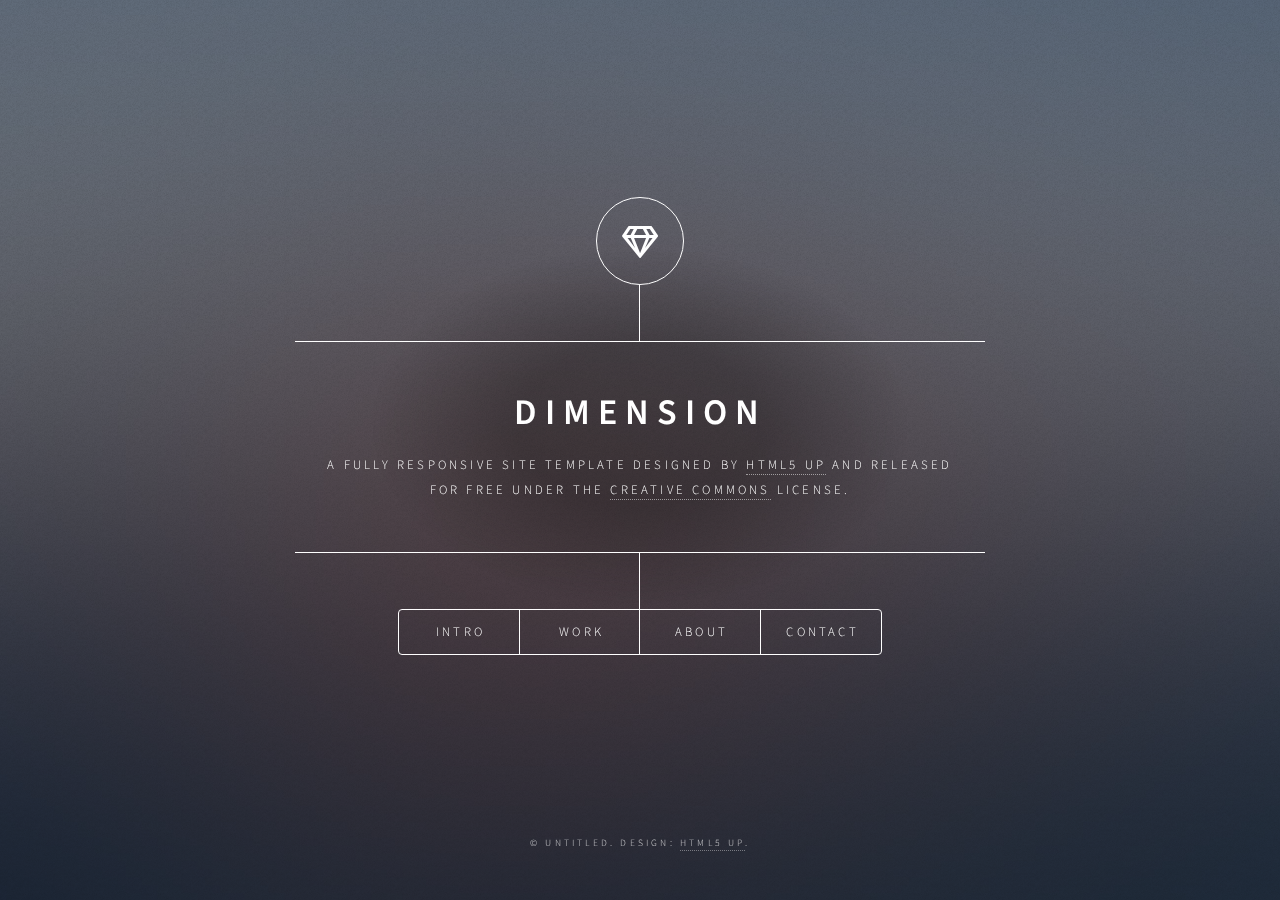
==== index.html @ 2c7096e4 "Add files via upload" ====
<!DOCTYPE HTML>
<!--
	Dimension by HTML5 UP
	html5up.net | @ajlkn
	Free for personal and commercial use under the CCA 3.0 license (html5up.net/license)
-->
<html>
	<head>
		<title>Dimension by HTML5 UP</title>
		<meta charset="utf-8" />
		<meta name="viewport" content="width=device-width, initial-scale=1, user-scalable=no" />
		<link rel="stylesheet" href="assets/css/main.css" />
		<noscript><link rel="stylesheet" href="assets/css/noscript.css" /></noscript>
	</head>
	<body class="is-preload">

		<!-- Wrapper -->
			<div id="wrapper">

				<!-- Header -->
					<header id="header">
						<div class="logo">
							<span class="icon fa-gem"></span>
						</div>
						<div class="content">
							<div class="inner">
								<h1>Dimension</h1>
								<p>A fully responsive site template designed by <a href="https://html5up.net">HTML5 UP</a> and released<br />
								for free under the <a href="https://html5up.net/license">Creative Commons</a> license.</p>
							</div>
						</div>
						<nav>
							<ul>
								<li><a href="#intro">Intro</a></li>
								<li><a href="#work">Work</a></li>
								<li><a href="#about">About</a></li>
								<li><a href="#contact">Contact</a></li>
								<!--<li><a href="#elements">Elements</a></li>-->
							</ul>
						</nav>
					</header>

				<!-- Main -->
					<div id="main">

						<!-- Intro -->
							<article id="intro">
								<h2 class="major">Intro</h2>
								<span class="image main"><img src="images/pic01.jpg" alt="" /></span>
								<p>Aenean ornare velit lacus, ac varius enim ullamcorper eu. Proin aliquam facilisis ante interdum congue. Integer mollis, nisl amet convallis, porttitor magna ullamcorper, amet egestas mauris. Ut magna finibus nisi nec lacinia. Nam maximus erat id euismod egestas. By the way, check out my <a href="#work">awesome work</a>.</p>
								<p>Lorem ipsum dolor sit amet, consectetur adipiscing elit. Duis dapibus rutrum facilisis. Class aptent taciti sociosqu ad litora torquent per conubia nostra, per inceptos himenaeos. Etiam tristique libero eu nibh porttitor fermentum. Nullam venenatis erat id vehicula viverra. Nunc ultrices eros ut ultricies condimentum. Mauris risus lacus, blandit sit amet venenatis non, bibendum vitae dolor. Nunc lorem mauris, fringilla in aliquam at, euismod in lectus. Pellentesque habitant morbi tristique senectus et netus et malesuada fames ac turpis egestas. In non lorem sit amet elit placerat maximus. Pellentesque aliquam maximus risus, vel sed vehicula.</p>
							</article>

						<!-- Work -->
							<article id="work">
								<h2 class="major">Work</h2>
								<span class="image main"><img src="images/pic02.jpg" alt="" /></span>
								<p>Adipiscing magna sed dolor elit. Praesent eleifend dignissim arcu, at eleifend sapien imperdiet ac. Aliquam erat volutpat. Praesent urna nisi, fringila lorem et vehicula lacinia quam. Integer sollicitudin mauris nec lorem luctus ultrices.</p>
								<p>Nullam et orci eu lorem consequat tincidunt vivamus et sagittis libero. Mauris aliquet magna magna sed nunc rhoncus pharetra. Pellentesque condimentum sem. In efficitur ligula tate urna. Maecenas laoreet massa vel lacinia pellentesque lorem ipsum dolor. Nullam et orci eu lorem consequat tincidunt. Vivamus et sagittis libero. Mauris aliquet magna magna sed nunc rhoncus amet feugiat tempus.</p>
							</article>

						<!-- About -->
							<article id="about">
								<h2 class="major">About</h2>
								<span class="image main"><img src="images/pic03.jpg" alt="" /></span>
								<p>Lorem ipsum dolor sit amet, consectetur et adipiscing elit. Praesent eleifend dignissim arcu, at eleifend sapien imperdiet ac. Aliquam erat volutpat. Praesent urna nisi, fringila lorem et vehicula lacinia quam. Integer sollicitudin mauris nec lorem luctus ultrices. Aliquam libero et malesuada fames ac ante ipsum primis in faucibus. Cras viverra ligula sit amet ex mollis mattis lorem ipsum dolor sit amet.</p>
							</article>

						<!-- Contact -->
							<article id="contact">
								<h2 class="major">Contact</h2>
								<form method="post" action="#">
									<div class="fields">
										<div class="field half">
											<label for="name">Name</label>
											<input type="text" name="name" id="name" />
										</div>
										<div class="field half">
											<label for="email">Email</label>
											<input type="text" name="email" id="email" />
										</div>
										<div class="field">
											<label for="message">Message</label>
											<textarea name="message" id="message" rows="4"></textarea>
										</div>
									</div>
									<ul class="actions">
										<li><input type="submit" value="Send Message" class="primary" /></li>
										<li><input type="reset" value="Reset" /></li>
									</ul>
								</form>
								<ul class="icons">
									<li><a href="#" class="icon brands fa-twitter"><span class="label">Twitter</span></a></li>
									<li><a href="#" class="icon brands fa-facebook-f"><span class="label">Facebook</span></a></li>
									<li><a href="#" class="icon brands fa-instagram"><span class="label">Instagram</span></a></li>
									<li><a href="#" class="icon brands fa-github"><span class="label">GitHub</span></a></li>
								</ul>
							</article>

						<!-- Elements -->
							<article id="elements">
								<h2 class="major">Elements</h2>

								<section>
									<h3 class="major">Text</h3>
									<p>This is <b>bold</b> and this is <strong>strong</strong>. This is <i>italic</i> and this is <em>emphasized</em>.
									This is <sup>superscript</sup> text and this is <sub>subscript</sub> text.
									This is <u>underlined</u> and this is code: <code>for (;;) { ... }</code>. Finally, <a href="#">this is a link</a>.</p>
									<hr />
									<h2>Heading Level 2</h2>
									<h3>Heading Level 3</h3>
									<h4>Heading Level 4</h4>
									<h5>Heading Level 5</h5>
									<h6>Heading Level 6</h6>
									<hr />
									<h4>Blockquote</h4>
									<blockquote>Fringilla nisl. Donec accumsan interdum nisi, quis tincidunt felis sagittis eget tempus euismod. Vestibulum ante ipsum primis in faucibus vestibulum. Blandit adipiscing eu felis iaculis volutpat ac adipiscing accumsan faucibus. Vestibulum ante ipsum primis in faucibus lorem ipsum dolor sit amet nullam adipiscing eu felis.</blockquote>
									<h4>Preformatted</h4>
									<pre><code>i = 0;

while (!deck.isInOrder()) {
    print 'Iteration ' + i;
    deck.shuffle();
    i++;
}

print 'It took ' + i + ' iterations to sort the deck.';</code></pre>
								</section>

								<section>
									<h3 class="major">Lists</h3>

									<h4>Unordered</h4>
									<ul>
										<li>Dolor pulvinar etiam.</li>
										<li>Sagittis adipiscing.</li>
										<li>Felis enim feugiat.</li>
									</ul>

									<h4>Alternate</h4>
									<ul class="alt">
										<li>Dolor pulvinar etiam.</li>
										<li>Sagittis adipiscing.</li>
										<li>Felis enim feugiat.</li>
									</ul>

									<h4>Ordered</h4>
									<ol>
										<li>Dolor pulvinar etiam.</li>
										<li>Etiam vel felis viverra.</li>
										<li>Felis enim feugiat.</li>
										<li>Dolor pulvinar etiam.</li>
										<li>Etiam vel felis lorem.</li>
										<li>Felis enim et feugiat.</li>
									</ol>
									<h4>Icons</h4>
									<ul class="icons">
										<li><a href="#" class="icon brands fa-twitter"><span class="label">Twitter</span></a></li>
										<li><a href="#" class="icon brands fa-facebook-f"><span class="label">Facebook</span></a></li>
										<li><a href="#" class="icon brands fa-instagram"><span class="label">Instagram</span></a></li>
										<li><a href="#" class="icon brands fa-github"><span class="label">Github</span></a></li>
									</ul>

									<h4>Actions</h4>
									<ul class="actions">
										<li><a href="#" class="button primary">Default</a></li>
										<li><a href="#" class="button">Default</a></li>
									</ul>
									<ul class="actions stacked">
										<li><a href="#" class="button primary">Default</a></li>
										<li><a href="#" class="button">Default</a></li>
									</ul>
								</section>

								<section>
									<h3 class="major">Table</h3>
									<h4>Default</h4>
									<div class="table-wrapper">
										<table>
											<thead>
												<tr>
													<th>Name</th>
													<th>Description</th>
													<th>Price</th>
												</tr>
											</thead>
											<tbody>
												<tr>
													<td>Item One</td>
													<td>Ante turpis integer aliquet porttitor.</td>
													<td>29.99</td>
												</tr>
												<tr>
													<td>Item Two</td>
													<td>Vis ac commodo adipiscing arcu aliquet.</td>
													<td>19.99</td>
												</tr>
												<tr>
													<td>Item Three</td>
													<td> Morbi faucibus arcu accumsan lorem.</td>
													<td>29.99</td>
												</tr>
												<tr>
													<td>Item Four</td>
													<td>Vitae integer tempus condimentum.</td>
													<td>19.99</td>
												</tr>
												<tr>
													<td>Item Five</td>
													<td>Ante turpis integer aliquet porttitor.</td>
													<td>29.99</td>
												</tr>
											</tbody>
											<tfoot>
												<tr>
													<td colspan="2"></td>
													<td>100.00</td>
												</tr>
											</tfoot>
										</table>
									</div>

									<h4>Alternate</h4>
									<div class="table-wrapper">
										<table class="alt">
											<thead>
												<tr>
													<th>Name</th>
													<th>Description</th>
													<th>Price</th>
												</tr>
											</thead>
											<tbody>
												<tr>
													<td>Item One</td>
													<td>Ante turpis integer aliquet porttitor.</td>
													<td>29.99</td>
												</tr>
												<tr>
													<td>Item Two</td>
													<td>Vis ac commodo adipiscing arcu aliquet.</td>
													<td>19.99</td>
												</tr>
												<tr>
													<td>Item Three</td>
													<td> Morbi faucibus arcu accumsan lorem.</td>
													<td>29.99</td>
												</tr>
												<tr>
													<td>Item Four</td>
													<td>Vitae integer tempus condimentum.</td>
													<td>19.99</td>
												</tr>
												<tr>
													<td>Item Five</td>
													<td>Ante turpis integer aliquet porttitor.</td>
													<td>29.99</td>
												</tr>
											</tbody>
											<tfoot>
												<tr>
													<td colspan="2"></td>
													<td>100.00</td>
												</tr>
											</tfoot>
										</table>
									</div>
								</section>

								<section>
									<h3 class="major">Buttons</h3>
									<ul class="actions">
										<li><a href="#" class="button primary">Primary</a></li>
										<li><a href="#" class="button">Default</a></li>
									</ul>
									<ul class="actions">
										<li><a href="#" class="button">Default</a></li>
										<li><a href="#" class="button small">Small</a></li>
									</ul>
									<ul class="actions">
										<li><a href="#" class="button primary icon solid fa-download">Icon</a></li>
										<li><a href="#" class="button icon solid fa-download">Icon</a></li>
									</ul>
									<ul class="actions">
										<li><span class="button primary disabled">Disabled</span></li>
										<li><span class="button disabled">Disabled</span></li>
									</ul>
								</section>

								<section>
									<h3 class="major">Form</h3>
									<form method="post" action="#">
										<div class="fields">
											<div class="field half">
												<label for="demo-name">Name</label>
												<input type="text" name="demo-name" id="demo-name" value="" placeholder="Jane Doe" />
											</div>
											<div class="field half">
												<label for="demo-email">Email</label>
												<input type="email" name="demo-email" id="demo-email" value="" placeholder="jane@untitled.tld" />
											</div>
											<div class="field">
												<label for="demo-category">Category</label>
												<select name="demo-category" id="demo-category">
													<option value="">-</option>
													<option value="1">Manufacturing</option>
													<option value="1">Shipping</option>
													<option value="1">Administration</option>
													<option value="1">Human Resources</option>
												</select>
											</div>
											<div class="field half">
												<input type="radio" id="demo-priority-low" name="demo-priority" checked>
												<label for="demo-priority-low">Low</label>
											</div>
											<div class="field half">
												<input type="radio" id="demo-priority-high" name="demo-priority">
												<label for="demo-priority-high">High</label>
											</div>
											<div class="field half">
												<input type="checkbox" id="demo-copy" name="demo-copy">
												<label for="demo-copy">Email me a copy</label>
											</div>
											<div class="field half">
												<input type="checkbox" id="demo-human" name="demo-human" checked>
												<label for="demo-human">Not a robot</label>
											</div>
											<div class="field">
												<label for="demo-message">Message</label>
												<textarea name="demo-message" id="demo-message" placeholder="Enter your message" rows="6"></textarea>
											</div>
										</div>
										<ul class="actions">
											<li><input type="submit" value="Send Message" class="primary" /></li>
											<li><input type="reset" value="Reset" /></li>
										</ul>
									</form>
								</section>

							</article>

					</div>

				<!-- Footer -->
					<footer id="footer">
						<p class="copyright">&copy; Untitled. Design: <a href="https://html5up.net">HTML5 UP</a>.</p>
					</footer>

			</div>

		<!-- BG -->
			<div id="bg"></div>

		<!-- Scripts -->
			<script src="assets/js/jquery.min.js"></script>
			<script src="assets/js/browser.min.js"></script>
			<script src="assets/js/breakpoints.min.js"></script>
			<script src="assets/js/util.js"></script>
			<script src="assets/js/main.js"></script>

	</body>
</html>
---- assets/css/main.css ----
@import url(fontawesome-all.min.css);
@import url("https://fonts.googleapis.com/css?family=Source+Sans+Pro:300italic,600italic,300,600");

/*
	Dimension by HTML5 UP
	html5up.net | @ajlkn
	Free for personal and commercial use under the CCA 3.0 license (html5up.net/license)
*/

html, body, div, span, applet, object,
iframe, h1, h2, h3, h4, h5, h6, p, blockquote,
pre, a, abbr, acronym, address, big, cite,
code, del, dfn, em, img, ins, kbd, q, s, samp,
small, strike, strong, sub, sup, tt, var, b,
u, i, center, dl, dt, dd, ol, ul, li, fieldset,
form, label, legend, table, caption, tbody,
tfoot, thead, tr, th, td, article, aside,
canvas, details, embed, figure, figcaption,
footer, header, hgroup, menu, nav, output, ruby,
section, summary, time, mark, audio, video {
	margin: 0;
	padding: 0;
	border: 0;
	font-size: 100%;
	font: inherit;
	vertical-align: baseline;}

article, aside, details, figcaption, figure,
footer, header, hgroup, menu, nav, section {
	display: block;}

body {
	line-height: 1;
}

ol, ul {
	list-style: none;
}

blockquote, q {
	quotes: none;
}

	blockquote:before, blockquote:after, q:before, q:after {
		content: '';
		content: none;
	}

table {
	border-collapse: collapse;
	border-spacing: 0;
}

body {
	-webkit-text-size-adjust: none;
}

mark {
	background-color: transparent;
	color: inherit;
}

input::-moz-focus-inner {
	border: 0;
	padding: 0;
}

input, select, textarea {
	-moz-appearance: none;
	-webkit-appearance: none;
	-ms-appearance: none;
	appearance: none;
}

/* Basic */

	@-ms-viewport {
		width: device-width;
	}

	@media screen and (max-width: 480px) {

		html, body {
			min-width: 320px;
		}

	}

	html {
		box-sizing: border-box;
	}

	*, *:before, *:after {
		box-sizing: inherit;
	}

	body {
		background: #1b1f22;
	}

		body.is-preload *, body.is-preload *:before, body.is-preload *:after {
			-moz-animation: none !important;
			-webkit-animation: none !important;
			-ms-animation: none !important;
			animation: none !important;
			-moz-transition: none !important;
			-webkit-transition: none !important;
			-ms-transition: none !important;
			transition: none !important;
		}

/* Type */

	html {
		font-size: 16pt;
	}

		@media screen and (max-width: 1680px) {

			html {
				font-size: 12pt;
			}

		}

		@media screen and (max-width: 736px) {

			html {
				font-size: 11pt;
			}

		}

		@media screen and (max-width: 360px) {

			html {
				font-size: 10pt;
			}

		}

	body, input, select, textarea {
		color: #ffffff;
		font-family: "Source Sans Pro", sans-serif;
		font-weight: 300;
		font-size: 1rem;
		line-height: 1.65;
	}

	a {
		-moz-transition: color 0.2s ease-in-out, background-color 0.2s ease-in-out, border-bottom-color 0.2s ease-in-out;
		-webkit-transition: color 0.2s ease-in-out, background-color 0.2s ease-in-out, border-bottom-color 0.2s ease-in-out;
		-ms-transition: color 0.2s ease-in-out, background-color 0.2s ease-in-out, border-bottom-color 0.2s ease-in-out;
		transition: color 0.2s ease-in-out, background-color 0.2s ease-in-out, border-bottom-color 0.2s ease-in-out;
		border-bottom: dotted 1px rgba(255, 255, 255, 0.5);
		text-decoration: none;
		color: inherit;
	}

		a:hover {
			border-bottom-color: transparent;
		}

	strong, b {
		color: #ffffff;
		font-weight: 600;
	}

	em, i {
		font-style: italic;
	}

	p {
		margin: 0 0 2rem 0;
	}

	h1, h2, h3, h4, h5, h6 {
		color: #ffffff;
		font-weight: 600;
		line-height: 1.5;
		margin: 0 0 1rem 0;
		text-transform: uppercase;
		letter-spacing: 0.2rem;
	}

		h1 a, h2 a, h3 a, h4 a, h5 a, h6 a {
			color: inherit;
			text-decoration: none;
		}

		h1.major, h2.major, h3.major, h4.major, h5.major, h6.major {
			border-bottom: solid 1px #ffffff;
			width: -moz-max-content;
			width: -webkit-max-content;
			width: -ms-max-content;
			width: max-content;
			padding-bottom: 0.5rem;
			margin: 0 0 2rem 0;
		}

	h1 {
		font-size: 2.25rem;
		line-height: 1.3;
		letter-spacing: 0.5rem;
	}

	h2 {
		font-size: 1.5rem;
		line-height: 1.4;
		letter-spacing: 0.5rem;
	}

	h3 {
		font-size: 1rem;
	}

	h4 {
		font-size: 0.8rem;
	}

	h5 {
		font-size: 0.7rem;
	}

	h6 {
		font-size: 0.6rem;
	}

	@media screen and (max-width: 736px) {

		h1 {
			font-size: 1.75rem;
			line-height: 1.4;
		}

		h2 {
			font-size: 1.25em;
			line-height: 1.5;
		}

	}

	sub {
		font-size: 0.8rem;
		position: relative;
		top: 0.5rem;
	}

	sup {
		font-size: 0.8rem;
		position: relative;
		top: -0.5rem;
	}

	blockquote {
		border-left: solid 4px #ffffff;
		font-style: italic;
		margin: 0 0 2rem 0;
		padding: 0.5rem 0 0.5rem 2rem;
	}

	code {
		background: rgba(255, 255, 255, 0.075);
		border-radius: 4px;
		font-family: "Courier New", monospace;
		font-size: 0.9rem;
		margin: 0 0.25rem;
		padding: 0.25rem 0.65rem;
	}

	pre {
		-webkit-overflow-scrolling: touch;
		font-family: "Courier New", monospace;
		font-size: 0.9rem;
		margin: 0 0 2rem 0;
	}

		pre code {
			display: block;
			line-height: 1.75;
			padding: 1rem 1.5rem;
			overflow-x: auto;
		}

	hr {
		border: 0;
		border-bottom: solid 1px #ffffff;
		margin: 2.75rem 0;
	}

	.align-left {
		text-align: left;
	}

	.align-center {
		text-align: center;
	}

	.align-right {
		text-align: right;
	}

/* Form */

	form {
		margin: 0 0 2rem 0;
	}

		form > :last-child {
			margin-bottom: 0;
		}

		form > .fields {
			display: -moz-flex;
			display: -webkit-flex;
			display: -ms-flex;
			display: flex;
			-moz-flex-wrap: wrap;
			-webkit-flex-wrap: wrap;
			-ms-flex-wrap: wrap;
			flex-wrap: wrap;
			width: calc(100% + 3rem);
			margin: -1.5rem 0 2rem -1.5rem;
		}

			form > .fields > .field {
				-moz-flex-grow: 0;
				-webkit-flex-grow: 0;
				-ms-flex-grow: 0;
				flex-grow: 0;
				-moz-flex-shrink: 0;
				-webkit-flex-shrink: 0;
				-ms-flex-shrink: 0;
				flex-shrink: 0;
				padding: 1.5rem 0 0 1.5rem;
				width: calc(100% - 1.5rem);
			}

				form > .fields > .field.half {
					width: calc(50% - 0.75rem);
				}

				form > .fields > .field.third {
					width: calc(100%/3 - 0.5rem);
				}

				form > .fields > .field.quarter {
					width: calc(25% - 0.375rem);
				}

		@media screen and (max-width: 480px) {

			form > .fields {
				width: calc(100% + 3rem);
				margin: -1.5rem 0 2rem -1.5rem;
			}

				form > .fields > .field {
					padding: 1.5rem 0 0 1.5rem;
					width: calc(100% - 1.5rem);
				}

					form > .fields > .field.half {
						width: calc(100% - 1.5rem);
					}

					form > .fields > .field.third {
						width: calc(100% - 1.5rem);
					}

					form > .fields > .field.quarter {
						width: calc(100% - 1.5rem);
					}

		}

	label {
		color: #ffffff;
		display: block;
		font-size: 0.8rem;
		font-weight: 300;
		letter-spacing: 0.2rem;
		line-height: 1.5;
		margin: 0 0 1rem 0;
		text-transform: uppercase;
	}

	input[type="text"],
	input[type="password"],
	input[type="email"],
	input[type="tel"],
	select,
	textarea {
		-moz-appearance: none;
		-webkit-appearance: none;
		-ms-appearance: none;
		appearance: none;
		-moz-transition: border-color 0.2s ease-in-out, box-shadow 0.2s ease-in-out, background-color 0.2s ease-in-out;
		-webkit-transition: border-color 0.2s ease-in-out, box-shadow 0.2s ease-in-out, background-color 0.2s ease-in-out;
		-ms-transition: border-color 0.2s ease-in-out, box-shadow 0.2s ease-in-out, background-color 0.2s ease-in-out;
		transition: border-color 0.2s ease-in-out, box-shadow 0.2s ease-in-out, background-color 0.2s ease-in-out;
		background-color: transparent;
		border-radius: 4px;
		border: solid 1px #ffffff;
		color: inherit;
		display: block;
		outline: 0;
		padding: 0 1rem;
		text-decoration: none;
		width: 100%;
	}

		input[type="text"]:invalid,
		input[type="password"]:invalid,
		input[type="email"]:invalid,
		input[type="tel"]:invalid,
		select:invalid,
		textarea:invalid {
			box-shadow: none;
		}

		input[type="text"]:focus,
		input[type="password"]:focus,
		input[type="email"]:focus,
		input[type="tel"]:focus,
		select:focus,
		textarea:focus {
			background: rgba(255, 255, 255, 0.075);
			border-color: #ffffff;
			box-shadow: 0 0 0 1px #ffffff;
		}

	select {
		background-image: url("data:image/svg+xml;charset=utf8,%3Csvg xmlns='http://www.w3.org/2000/svg' width='40' height='40' preserveAspectRatio='none' viewBox='0 0 40 40'%3E%3Cpath d='M9.4,12.3l10.4,10.4l10.4-10.4c0.2-0.2,0.5-0.4,0.9-0.4c0.3,0,0.6,0.1,0.9,0.4l3.3,3.3c0.2,0.2,0.4,0.5,0.4,0.9 c0,0.4-0.1,0.6-0.4,0.9L20.7,31.9c-0.2,0.2-0.5,0.4-0.9,0.4c-0.3,0-0.6-0.1-0.9-0.4L4.3,17.3c-0.2-0.2-0.4-0.5-0.4-0.9 c0-0.4,0.1-0.6,0.4-0.9l3.3-3.3c0.2-0.2,0.5-0.4,0.9-0.4S9.1,12.1,9.4,12.3z' fill='%23ffffff' /%3E%3C/svg%3E");
		background-size: 1.25rem;
		background-repeat: no-repeat;
		background-position: calc(100% - 1rem) center;
		height: 2.75rem;
		padding-right: 2.75rem;
		text-overflow: ellipsis;
	}

		select option {
			color: #ffffff;
			background: #1b1f22;
		}

		select:focus::-ms-value {
			background-color: transparent;
		}

		select::-ms-expand {
			display: none;
		}

	input[type="text"],
	input[type="password"],
	input[type="email"],
	select {
		height: 2.75rem;
	}

	textarea {
		padding: 0.75rem 1rem;
	}

	input[type="checkbox"],
	input[type="radio"] {
		-moz-appearance: none;
		-webkit-appearance: none;
		-ms-appearance: none;
		appearance: none;
		display: block;
		float: left;
		margin-right: -2rem;
		opacity: 0;
		width: 1rem;
		z-index: -1;
	}

		input[type="checkbox"] + label,
		input[type="radio"] + label {
			text-decoration: none;
			-moz-user-select: none;
			-webkit-user-select: none;
			-ms-user-select: none;
			user-select: none;
			color: #ffffff;
			cursor: pointer;
			display: inline-block;
			font-size: 0.8rem;
			font-weight: 300;
			margin: 0 0 0.5rem 0;
			padding-left: 2.65rem;
			padding-right: 0.75rem;
			position: relative;
		}

			input[type="checkbox"] + label:before,
			input[type="radio"] + label:before {
				-moz-osx-font-smoothing: grayscale;
				-webkit-font-smoothing: antialiased;
				display: inline-block;
				font-style: normal;
				font-variant: normal;
				text-rendering: auto;
				line-height: 1;
				text-transform: none !important;
				font-family: 'Font Awesome 5 Free';
				font-weight: 900;
			}

			input[type="checkbox"] + label:before,
			input[type="radio"] + label:before {
				-moz-transition: border-color 0.2s ease-in-out, box-shadow 0.2s ease-in-out, background-color 0.2s ease-in-out;
				-webkit-transition: border-color 0.2s ease-in-out, box-shadow 0.2s ease-in-out, background-color 0.2s ease-in-out;
				-ms-transition: border-color 0.2s ease-in-out, box-shadow 0.2s ease-in-out, background-color 0.2s ease-in-out;
				transition: border-color 0.2s ease-in-out, box-shadow 0.2s ease-in-out, background-color 0.2s ease-in-out;
				border-radius: 4px;
				border: solid 1px #ffffff;
				content: '';
				display: inline-block;
				height: 1.65rem;
				left: 0;
				line-height: 1.65rem;
				position: absolute;
				text-align: center;
				top: -0.15rem;
				width: 1.65rem;
			}

		input[type="checkbox"]:checked + label:before,
		input[type="radio"]:checked + label:before {
			background: #ffffff !important;
			border-color: #ffffff !important;
			color: #1b1f22;
			content: '\f00c';
		}

		input[type="checkbox"]:focus + label:before,
		input[type="radio"]:focus + label:before {
			background: rgba(255, 255, 255, 0.075);
			border-color: #ffffff;
			box-shadow: 0 0 0 1px #ffffff;
		}

	input[type="checkbox"] + label:before {
		border-radius: 4px;
	}

	input[type="radio"] + label:before {
		border-radius: 100%;
	}

	::-webkit-input-placeholder {
		color: rgba(255, 255, 255, 0.5) !important;
		opacity: 1.0;
	}

	:-moz-placeholder {
		color: rgba(255, 255, 255, 0.5) !important;
		opacity: 1.0;
	}

	::-moz-placeholder {
		color: rgba(255, 255, 255, 0.5) !important;
		opacity: 1.0;
	}

	:-ms-input-placeholder {
		color: rgba(255, 255, 255, 0.5) !important;
		opacity: 1.0;
	}

	.formerize-placeholder {
		color: rgba(255, 255, 255, 0.5) !important;
		opacity: 1.0;
	}

/* Box */

	.box {
		border-radius: 4px;
		border: solid 1px #ffffff;
		margin-bottom: 2rem;
		padding: 1.5em;
	}

		.box > :last-child,
		.box > :last-child > :last-child,
		.box > :last-child > :last-child > :last-child {
			margin-bottom: 0;
		}

		.box.alt {
			border: 0;
			border-radius: 0;
			padding: 0;
		}

/* Icon */

	.icon {
		text-decoration: none;
		border-bottom: none;
		position: relative;
	}

		.icon:before {
			-moz-osx-font-smoothing: grayscale;
			-webkit-font-smoothing: antialiased;
			display: inline-block;
			font-style: normal;
			font-variant: normal;
			text-rendering: auto;
			line-height: 1;
			text-transform: none !important;
			font-family: 'Font Awesome 5 Free';
			font-weight: 400;
		}

		.icon > .label {
			display: none;
		}

		.icon:before {
			line-height: inherit;
		}

		.icon.solid:before {
			font-weight: 900;
		}

		.icon.brands:before {
			font-family: 'Font Awesome 5 Brands';
		}

/* Image */

	.image {
		border-radius: 4px;
		border: 0;
		display: inline-block;
		position: relative;
	}

		.image:before {
			pointer-events: none;
			background-image: url("../../images/overlay.png");
			background-color: rgba(19, 21, 25, 0.5);
			border-radius: 4px;
			content: '';
			display: block;
			height: 100%;
			left: 0;
			opacity: 0.5;
			position: absolute;
			top: 0;
			width: 100%;
		}

		.image img {
			border-radius: 4px;
			display: block;
		}

		.image.left, .image.right {
			max-width: 40%;
		}

			.image.left img, .image.right img {
				width: 100%;
			}

		.image.left {
			float: left;
			padding: 0 1.5em 1em 0;
			top: 0.25em;
		}

		.image.right {
			float: right;
			padding: 0 0 1em 1.5em;
			top: 0.25em;
		}

		.image.fit {
			display: block;
			margin: 0 0 2rem 0;
			width: 100%;
		}

			.image.fit img {
				width: 100%;
			}

		.image.main {
			display: block;
			margin: 2.5rem 0;
			width: 100%;
		}

			.image.main img {
				width: 100%;
			}

		@media screen and (max-width: 736px) {

			.image.main {
				margin: 2rem 0;
			}

		}

		@media screen and (max-width: 480px) {

			.image.main {
				margin: 1.5rem 0;
			}

		}

/* List */

	ol {
		list-style: decimal;
		margin: 0 0 2rem 0;
		padding-left: 1.25em;
	}

		ol li {
			padding-left: 0.25em;
		}

	ul {
		list-style: disc;
		margin: 0 0 2rem 0;
		padding-left: 1em;
	}

		ul li {
			padding-left: 0.5em;
		}

		ul.alt {
			list-style: none;
			padding-left: 0;
		}

			ul.alt li {
				border-top: solid 1px #ffffff;
				padding: 0.5em 0;
			}

				ul.alt li:first-child {
					border-top: 0;
					padding-top: 0;
				}

	dl {
		margin: 0 0 2rem 0;
	}

		dl dt {
			display: block;
			font-weight: 600;
			margin: 0 0 1rem 0;
		}

		dl dd {
			margin-left: 2rem;
		}

/* Actions */

	ul.actions {
		display: -moz-flex;
		display: -webkit-flex;
		display: -ms-flex;
		display: flex;
		cursor: default;
		list-style: none;
		margin-left: -1rem;
		padding-left: 0;
	}

		ul.actions li {
			padding: 0 0 0 1rem;
			vertical-align: middle;
		}

		ul.actions.special {
			-moz-justify-content: center;
			-webkit-justify-content: center;
			-ms-justify-content: center;
			justify-content: center;
			width: 100%;
			margin-left: 0;
		}

			ul.actions.special li:first-child {
				padding-left: 0;
			}

		ul.actions.stacked {
			-moz-flex-direction: column;
			-webkit-flex-direction: column;
			-ms-flex-direction: column;
			flex-direction: column;
			margin-left: 0;
		}

			ul.actions.stacked li {
				padding: 1.3rem 0 0 0;
			}

				ul.actions.stacked li:first-child {
					padding-top: 0;
				}

		ul.actions.fit {
			width: calc(100% + 1rem);
		}

			ul.actions.fit li {
				-moz-flex-grow: 1;
				-webkit-flex-grow: 1;
				-ms-flex-grow: 1;
				flex-grow: 1;
				-moz-flex-shrink: 1;
				-webkit-flex-shrink: 1;
				-ms-flex-shrink: 1;
				flex-shrink: 1;
				width: 100%;
			}

				ul.actions.fit li > * {
					width: 100%;
				}

			ul.actions.fit.stacked {
				width: 100%;
			}

		@media screen and (max-width: 480px) {

			ul.actions:not(.fixed) {
				-moz-flex-direction: column;
				-webkit-flex-direction: column;
				-ms-flex-direction: column;
				flex-direction: column;
				margin-left: 0;
				width: 100% !important;
			}

				ul.actions:not(.fixed) li {
					-moz-flex-grow: 1;
					-webkit-flex-grow: 1;
					-ms-flex-grow: 1;
					flex-grow: 1;
					-moz-flex-shrink: 1;
					-webkit-flex-shrink: 1;
					-ms-flex-shrink: 1;
					flex-shrink: 1;
					padding: 1rem 0 0 0;
					text-align: center;
					width: 100%;
				}

					ul.actions:not(.fixed) li > * {
						width: 100%;
					}

					ul.actions:not(.fixed) li:first-child {
						padding-top: 0;
					}

					ul.actions:not(.fixed) li input[type="submit"],
					ul.actions:not(.fixed) li input[type="reset"],
					ul.actions:not(.fixed) li input[type="button"],
					ul.actions:not(.fixed) li button,
					ul.actions:not(.fixed) li .button {
						width: 100%;
					}

						ul.actions:not(.fixed) li input[type="submit"].icon:before,
						ul.actions:not(.fixed) li input[type="reset"].icon:before,
						ul.actions:not(.fixed) li input[type="button"].icon:before,
						ul.actions:not(.fixed) li button.icon:before,
						ul.actions:not(.fixed) li .button.icon:before {
							margin-left: -0.5em;
						}

		}

/* Icons */

	ul.icons {
		cursor: default;
		list-style: none;
		padding-left: 0;
	}

		ul.icons li {
			display: inline-block;
			padding: 0 0.75em 0 0;
		}

			ul.icons li:last-child {
				padding-right: 0;
			}

			ul.icons li a {
				border-radius: 100%;
				box-shadow: inset 0 0 0 1px #ffffff;
				display: inline-block;
				height: 2.25rem;
				line-height: 2.25rem;
				text-align: center;
				width: 2.25rem;
			}

				ul.icons li a:hover {
					background-color: rgba(255, 255, 255, 0.075);
				}

				ul.icons li a:active {
					background-color: rgba(255, 255, 255, 0.175);
				}

/* Table */

	.table-wrapper {
		-webkit-overflow-scrolling: touch;
		overflow-x: auto;
	}

	table {
		margin: 0 0 2rem 0;
		width: 100%;
	}

		table tbody tr {
			border: solid 1px #ffffff;
			border-left: 0;
			border-right: 0;
		}

			table tbody tr:nth-child(2n + 1) {
				background-color: rgba(255, 255, 255, 0.075);
			}

		table td {
			padding: 0.75em 0.75em;
		}

		table th {
			color: #ffffff;
			font-size: 0.9em;
			font-weight: 600;
			padding: 0 0.75em 0.75em 0.75em;
			text-align: left;
		}

		table thead {
			border-bottom: solid 2px #ffffff;
		}

		table tfoot {
			border-top: solid 2px #ffffff;
		}

		table.alt {
			border-collapse: separate;
		}

			table.alt tbody tr td {
				border: solid 1px #ffffff;
				border-left-width: 0;
				border-top-width: 0;
			}

				table.alt tbody tr td:first-child {
					border-left-width: 1px;
				}

			table.alt tbody tr:first-child td {
				border-top-width: 1px;
			}

			table.alt thead {
				border-bottom: 0;
			}

			table.alt tfoot {
				border-top: 0;
			}

/* Button */

	input[type="submit"],
	input[type="reset"],
	input[type="button"],
	button,
	.button {
		-moz-appearance: none;
		-webkit-appearance: none;
		-ms-appearance: none;
		appearance: none;
		-moz-transition: background-color 0.2s ease-in-out, color 0.2s ease-in-out;
		-webkit-transition: background-color 0.2s ease-in-out, color 0.2s ease-in-out;
		-ms-transition: background-color 0.2s ease-in-out, color 0.2s ease-in-out;
		transition: background-color 0.2s ease-in-out, color 0.2s ease-in-out;
		background-color: transparent;
		border-radius: 4px;
		border: 0;
		box-shadow: inset 0 0 0 1px #ffffff;
		color: #ffffff !important;
		cursor: pointer;
		display: inline-block;
		font-size: 0.8rem;
		font-weight: 300;
		height: 2.75rem;
		letter-spacing: 0.2rem;
		line-height: 2.75rem;
		outline: 0;
		padding: 0 1.25rem 0 1.35rem;
		text-align: center;
		text-decoration: none;
		text-transform: uppercase;
		white-space: nowrap;
	}

		input[type="submit"]:hover,
		input[type="reset"]:hover,
		input[type="button"]:hover,
		button:hover,
		.button:hover {
			background-color: rgba(255, 255, 255, 0.075);
		}

		input[type="submit"]:active,
		input[type="reset"]:active,
		input[type="button"]:active,
		button:active,
		.button:active {
			background-color: rgba(255, 255, 255, 0.175);
		}

		input[type="submit"].icon:before,
		input[type="reset"].icon:before,
		input[type="button"].icon:before,
		button.icon:before,
		.button.icon:before {
			margin-right: 0.5em;
		}

		input[type="submit"].fit,
		input[type="reset"].fit,
		input[type="button"].fit,
		button.fit,
		.button.fit {
			width: 100%;
		}

		input[type="submit"].small,
		input[type="reset"].small,
		input[type="button"].small,
		button.small,
		.button.small {
			font-size: 0.6rem;
			height: 2.0625rem;
			line-height: 2.0625rem;
		}

		input[type="submit"].primary,
		input[type="reset"].primary,
		input[type="button"].primary,
		button.primary,
		.button.primary {
			background-color: #ffffff;
			color: #1b1f22 !important;
			font-weight: 600;
		}

		input[type="submit"].disabled, input[type="submit"]:disabled,
		input[type="reset"].disabled,
		input[type="reset"]:disabled,
		input[type="button"].disabled,
		input[type="button"]:disabled,
		button.disabled,
		button:disabled,
		.button.disabled,
		.button:disabled {
			pointer-events: none;
			cursor: default;
			opacity: 0.25;
		}

	input[type="submit"],
	input[type="reset"],
	input[type="button"],
	button {
		line-height: calc(2.75rem - 2px);
	}

/* BG */

	#bg {
		-moz-transform: scale(1.0);
		-webkit-transform: scale(1.0);
		-ms-transform: scale(1.0);
		transform: scale(1.0);
		-webkit-backface-visibility: hidden;
		position: fixed;
		top: 0;
		left: 0;
		width: 100%;
		height: 100vh;
		z-index: 1;
	}

		#bg:before, #bg:after {
			content: '';
			display: block;
			position: absolute;
			top: 0;
			left: 0;
			width: 100%;
			height: 100%;
		}

		#bg:before {
			-moz-transition: background-color 2.5s ease-in-out;
			-webkit-transition: background-color 2.5s ease-in-out;
			-ms-transition: background-color 2.5s ease-in-out;
			transition: background-color 2.5s ease-in-out;
			-moz-transition-delay: 0.75s;
			-webkit-transition-delay: 0.75s;
			-ms-transition-delay: 0.75s;
			transition-delay: 0.75s;
			background-image: linear-gradient(to top, rgba(19, 21, 25, 0.5), rgba(19, 21, 25, 0.5)), url("../../images/overlay.png");
			background-size: auto, 256px 256px;
			background-position: center, center;
			background-repeat: no-repeat, repeat;
			z-index: 2;
		}

		#bg:after {
			-moz-transform: scale(1.125);
			-webkit-transform: scale(1.125);
			-ms-transform: scale(1.125);
			transform: scale(1.125);
			-moz-transition: -moz-transform 0.325s ease-in-out, -moz-filter 0.325s ease-in-out;
			-webkit-transition: -webkit-transform 0.325s ease-in-out, -webkit-filter 0.325s ease-in-out;
			-ms-transition: -ms-transform 0.325s ease-in-out, -ms-filter 0.325s ease-in-out;
			transition: transform 0.325s ease-in-out, filter 0.325s ease-in-out;
			background-image: url("../../images/bg.jpg");
			background-position: center;
			background-size: cover;
			background-repeat: no-repeat;
			z-index: 1;
		}

		body.is-article-visible #bg:after {
			-moz-transform: scale(1.0825);
			-webkit-transform: scale(1.0825);
			-ms-transform: scale(1.0825);
			transform: scale(1.0825);
			-moz-filter: blur(0.2rem);
			-webkit-filter: blur(0.2rem);
			-ms-filter: blur(0.2rem);
			filter: blur(0.2rem);
		}

		body.is-preload #bg:before {
			background-color: #000000;
		}

/* Wrapper */

	#wrapper {
		display: -moz-flex;
		display: -webkit-flex;
		display: -ms-flex;
		display: flex;
		-moz-flex-direction: column;
		-webkit-flex-direction: column;
		-ms-flex-direction: column;
		flex-direction: column;
		-moz-align-items: center;
		-webkit-align-items: center;
		-ms-align-items: center;
		align-items: center;
		-moz-justify-content: space-between;
		-webkit-justify-content: space-between;
		-ms-justify-content: space-between;
		justify-content: space-between;
		position: relative;
		min-height: 100vh;
		width: 100%;
		padding: 4rem 2rem;
		z-index: 3;
	}

		#wrapper:before {
			content: '';
			display: block;
		}

		@media screen and (max-width: 1680px) {

			#wrapper {
				padding: 3rem 2rem;
			}

		}

		@media screen and (max-width: 736px) {

			#wrapper {
				padding: 2rem 1rem;
			}

		}

		@media screen and (max-width: 480px) {

			#wrapper {
				padding: 1rem;
			}

		}

/* Header */

	#header {
		display: -moz-flex;
		display: -webkit-flex;
		display: -ms-flex;
		display: flex;
		-moz-flex-direction: column;
		-webkit-flex-direction: column;
		-ms-flex-direction: column;
		flex-direction: column;
		-moz-align-items: center;
		-webkit-align-items: center;
		-ms-align-items: center;
		align-items: center;
		-moz-transition: -moz-transform 0.325s ease-in-out, -moz-filter 0.325s ease-in-out, opacity 0.325s ease-in-out;
		-webkit-transition: -webkit-transform 0.325s ease-in-out, -webkit-filter 0.325s ease-in-out, opacity 0.325s ease-in-out;
		-ms-transition: -ms-transform 0.325s ease-in-out, -ms-filter 0.325s ease-in-out, opacity 0.325s ease-in-out;
		transition: transform 0.325s ease-in-out, filter 0.325s ease-in-out, opacity 0.325s ease-in-out;
		background-image: -moz-radial-gradient(rgba(0, 0, 0, 0.25) 25%, rgba(0, 0, 0, 0) 55%);
		background-image: -webkit-radial-gradient(rgba(0, 0, 0, 0.25) 25%, rgba(0, 0, 0, 0) 55%);
		background-image: -ms-radial-gradient(rgba(0, 0, 0, 0.25) 25%, rgba(0, 0, 0, 0) 55%);
		background-image: radial-gradient(rgba(0, 0, 0, 0.25) 25%, rgba(0, 0, 0, 0) 55%);
		max-width: 100%;
		text-align: center;
	}

		#header > * {
			-moz-transition: opacity 0.325s ease-in-out;
			-webkit-transition: opacity 0.325s ease-in-out;
			-ms-transition: opacity 0.325s ease-in-out;
			transition: opacity 0.325s ease-in-out;
			position: relative;
			margin-top: 3.5rem;
		}

			#header > *:before {
				content: '';
				display: block;
				position: absolute;
				top: calc(-3.5rem - 1px);
				left: calc(50% - 1px);
				width: 1px;
				height: calc(3.5rem + 1px);
				background: #ffffff;
			}

		#header > :first-child {
			margin-top: 0;
		}

			#header > :first-child:before {
				display: none;
			}

		#header .logo {
			width: 5.5rem;
			height: 5.5rem;
			line-height: 5.5rem;
			border: solid 1px #ffffff;
			border-radius: 100%;
		}

			#header .logo .icon:before {
				font-size: 2rem;
			}

		#header .content {
			border-style: solid;
			border-color: #ffffff;
			border-top-width: 1px;
			border-bottom-width: 1px;
			max-width: 100%;
		}

			#header .content .inner {
				-moz-transition: max-height 0.75s ease, padding 0.75s ease, opacity 0.325s ease-in-out;
				-webkit-transition: max-height 0.75s ease, padding 0.75s ease, opacity 0.325s ease-in-out;
				-ms-transition: max-height 0.75s ease, padding 0.75s ease, opacity 0.325s ease-in-out;
				transition: max-height 0.75s ease, padding 0.75s ease, opacity 0.325s ease-in-out;
				-moz-transition-delay: 0.25s;
				-webkit-transition-delay: 0.25s;
				-ms-transition-delay: 0.25s;
				transition-delay: 0.25s;
				padding: 3rem 2rem;
				max-height: 40rem;
				overflow: hidden;
			}

				#header .content .inner > :last-child {
					margin-bottom: 0;
				}

			#header .content p {
				text-transform: uppercase;
				letter-spacing: 0.2rem;
				font-size: 0.8rem;
				line-height: 2;
			}

		#header nav ul {
			display: -moz-flex;
			display: -webkit-flex;
			display: -ms-flex;
			display: flex;
			margin-bottom: 0;
			list-style: none;
			padding-left: 0;
			border: solid 1px #ffffff;
			border-radius: 4px;
		}

			#header nav ul li {
				padding-left: 0;
				border-left: solid 1px #ffffff;
			}

				#header nav ul li:first-child {
					border-left: 0;
				}

				#header nav ul li a {
					display: block;
					min-width: 7.5rem;
					height: 2.75rem;
					line-height: 2.75rem;
					padding: 0 1.25rem 0 1.45rem;
					text-transform: uppercase;
					letter-spacing: 0.2rem;
					font-size: 0.8rem;
					border-bottom: 0;
				}

					#header nav ul li a:hover {
						background-color: rgba(255, 255, 255, 0.075);
					}

					#header nav ul li a:active {
						background-color: rgba(255, 255, 255, 0.175);
					}

		#header nav.use-middle:after {
			content: '';
			display: block;
			position: absolute;
			top: 0;
			left: calc(50% - 1px);
			width: 1px;
			height: 100%;
			background: #ffffff;
		}

		#header nav.use-middle ul li.is-middle {
			border-left: 0;
		}

		body.is-article-visible #header {
			-moz-transform: scale(0.95);
			-webkit-transform: scale(0.95);
			-ms-transform: scale(0.95);
			transform: scale(0.95);
			-moz-filter: blur(0.1rem);
			-webkit-filter: blur(0.1rem);
			-ms-filter: blur(0.1rem);
			filter: blur(0.1rem);
			opacity: 0;
		}

		body.is-preload #header {
			-moz-filter: blur(0.125rem);
			-webkit-filter: blur(0.125rem);
			-ms-filter: blur(0.125rem);
			filter: blur(0.125rem);
		}

			body.is-preload #header > * {
				opacity: 0;
			}

			body.is-preload #header .content .inner {
				max-height: 0;
				padding-top: 0;
				padding-bottom: 0;
				opacity: 0;
			}

		@media screen and (max-width: 980px) {

			#header .content p br {
				display: none;
			}

		}

		@media screen and (max-width: 736px) {

			#header > * {
				margin-top: 2rem;
			}

				#header > *:before {
					top: calc(-2rem - 1px);
					height: calc(2rem + 1px);
				}

			#header .logo {
				width: 4.75rem;
				height: 4.75rem;
				line-height: 4.75rem;
			}

				#header .logo .icon:before {
					font-size: 1.75rem;
				}

			#header .content .inner {
				padding: 2.5rem 1rem;
			}

			#header .content p {
				line-height: 1.875;
			}

		}

		@media screen and (max-width: 480px) {

			#header {
				padding: 1.5rem 0;
			}

				#header .content .inner {
					padding: 2.5rem 0;
				}

				#header nav ul {
					-moz-flex-direction: column;
					-webkit-flex-direction: column;
					-ms-flex-direction: column;
					flex-direction: column;
					min-width: 10rem;
					max-width: 100%;
				}

					#header nav ul li {
						border-left: 0;
						border-top: solid 1px #ffffff;
					}

						#header nav ul li:first-child {
							border-top: 0;
						}

						#header nav ul li a {
							height: 3rem;
							line-height: 3rem;
							min-width: 0;
							width: 100%;
						}

				#header nav.use-middle:after {
					display: none;
				}

		}

/* Main */

	#main {
		-moz-flex-grow: 1;
		-webkit-flex-grow: 1;
		-ms-flex-grow: 1;
		flex-grow: 1;
		-moz-flex-shrink: 1;
		-webkit-flex-shrink: 1;
		-ms-flex-shrink: 1;
		flex-shrink: 1;
		display: -moz-flex;
		display: -webkit-flex;
		display: -ms-flex;
		display: flex;
		-moz-align-items: center;
		-webkit-align-items: center;
		-ms-align-items: center;
		align-items: center;
		-moz-justify-content: center;
		-webkit-justify-content: center;
		-ms-justify-content: center;
		justify-content: center;
		-moz-flex-direction: column;
		-webkit-flex-direction: column;
		-ms-flex-direction: column;
		flex-direction: column;
		position: relative;
		max-width: 100%;
		z-index: 3;
	}

		#main article {
			-moz-transform: translateY(0.25rem);
			-webkit-transform: translateY(0.25rem);
			-ms-transform: translateY(0.25rem);
			transform: translateY(0.25rem);
			-moz-transition: opacity 0.325s ease-in-out, -moz-transform 0.325s ease-in-out;
			-webkit-transition: opacity 0.325s ease-in-out, -webkit-transform 0.325s ease-in-out;
			-ms-transition: opacity 0.325s ease-in-out, -ms-transform 0.325s ease-in-out;
			transition: opacity 0.325s ease-in-out, transform 0.325s ease-in-out;
			padding: 4.5rem 2.5rem 1.5rem 2.5rem ;
			position: relative;
			width: 40rem;
			max-width: 100%;
			background-color: rgba(27, 31, 34, 0.85);
			border-radius: 4px;
			opacity: 0;
		}

			#main article.active {
				-moz-transform: translateY(0);
				-webkit-transform: translateY(0);
				-ms-transform: translateY(0);
				transform: translateY(0);
				opacity: 1;
			}

			#main article .close {
				display: block;
				position: absolute;
				top: 0;
				right: 0;
				width: 4rem;
				height: 4rem;
				cursor: pointer;
				text-indent: 4rem;
				overflow: hidden;
				white-space: nowrap;
			}

				#main article .close:before {
					-moz-transition: background-color 0.2s ease-in-out;
					-webkit-transition: background-color 0.2s ease-in-out;
					-ms-transition: background-color 0.2s ease-in-out;
					transition: background-color 0.2s ease-in-out;
					content: '';
					display: block;
					position: absolute;
					top: 0.75rem;
					left: 0.75rem;
					width: 2.5rem;
					height: 2.5rem;
					border-radius: 100%;
					background-position: center;
					background-image: url("data:image/svg+xml;charset=utf8,%3Csvg xmlns='http://www.w3.org/2000/svg' xmlns:xlink='http://www.w3.org/1999/xlink' width='20px' height='20px' viewBox='0 0 20 20' zoomAndPan='disable'%3E%3Cstyle%3Eline %7B stroke: %23ffffff%3B stroke-width: 1%3B %7D%3C/style%3E%3Cline x1='2' y1='2' x2='18' y2='18' /%3E%3Cline x1='18' y1='2' x2='2' y2='18' /%3E%3C/svg%3E");
					background-size: 20px 20px;
					background-repeat: no-repeat;
				}

				#main article .close:hover:before {
					background-color: rgba(255, 255, 255, 0.075);
				}

				#main article .close:active:before {
					background-color: rgba(255, 255, 255, 0.175);
				}

		@media screen and (max-width: 736px) {

			#main article {
				padding: 3.5rem 2rem 0.5rem 2rem ;
			}

				#main article .close:before {
					top: 0.875rem;
					left: 0.875rem;
					width: 2.25rem;
					height: 2.25rem;
					background-size: 14px 14px;
				}

		}

		@media screen and (max-width: 480px) {

			#main article {
				padding: 3rem 1.5rem 0.5rem 1.5rem ;
			}

		}

/* Footer */

	#footer {
		-moz-transition: -moz-transform 0.325s ease-in-out, -moz-filter 0.325s ease-in-out, opacity 0.325s ease-in-out;
		-webkit-transition: -webkit-transform 0.325s ease-in-out, -webkit-filter 0.325s ease-in-out, opacity 0.325s ease-in-out;
		-ms-transition: -ms-transform 0.325s ease-in-out, -ms-filter 0.325s ease-in-out, opacity 0.325s ease-in-out;
		transition: transform 0.325s ease-in-out, filter 0.325s ease-in-out, opacity 0.325s ease-in-out;
		width: 100%;
		max-width: 100%;
		margin-top: 2rem;
		text-align: center;
	}

		#footer .copyright {
			letter-spacing: 0.2rem;
			font-size: 0.6rem;
			opacity: 0.75;
			margin-bottom: 0;
			text-transform: uppercase;
		}

		body.is-article-visible #footer {
			-moz-transform: scale(0.95);
			-webkit-transform: scale(0.95);
			-ms-transform: scale(0.95);
			transform: scale(0.95);
			-moz-filter: blur(0.1rem);
			-webkit-filter: blur(0.1rem);
			-ms-filter: blur(0.1rem);
			filter: blur(0.1rem);
			opacity: 0;
		}

		body.is-preload #footer {
			opacity: 0;
		}
---- assets/css/noscript.css ----
/*
	Dimension by HTML5 UP
	html5up.net | @ajlkn
	Free for personal and commercial use under the CCA 3.0 license (html5up.net/license)
*/

/* BG */

	body.is-preload #bg:before {
		background-color: transparent;
	}

/* Header */

	body.is-preload #header {
		-moz-filter: none;
		-webkit-filter: none;
		-ms-filter: none;
		filter: none;
	}

		body.is-preload #header > * {
			opacity: 1;
		}

		body.is-preload #header .content .inner {
			max-height: none;
			padding: 3rem 2rem;
			opacity: 1;
		}

/* Main */

	#main article {
		opacity: 1;
		margin: 4rem 0 0 0;
	}
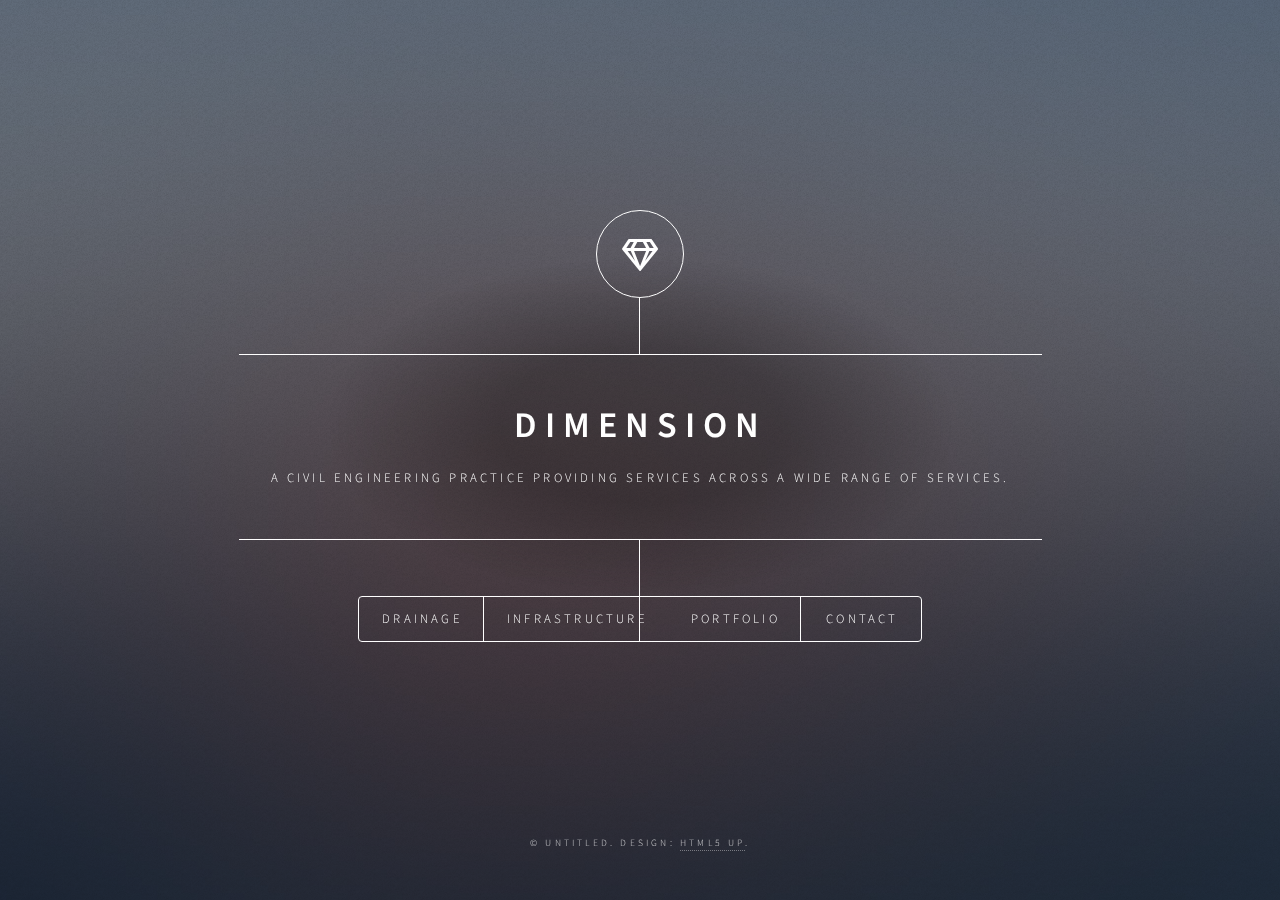
==== commit 2f1a25fb: "Update index.html" ====
--- a/index.html
+++ b/index.html
@@ -6,7 +6,7 @@
 -->
 <html>
 	<head>
-		<title>Dimension by HTML5 UP</title>
+		<title>Civit Consultancy</title>
 		<meta charset="utf-8" />
 		<meta name="viewport" content="width=device-width, initial-scale=1, user-scalable=no" />
 		<link rel="stylesheet" href="assets/css/main.css" />
@@ -25,15 +25,14 @@
 						<div class="content">
 							<div class="inner">
 								<h1>Dimension</h1>
-								<p>A fully responsive site template designed by <a href="https://html5up.net">HTML5 UP</a> and released<br />
-								for free under the <a href="https://html5up.net/license">Creative Commons</a> license.</p>
+								<p>A Civil Engineering practice providing services across a wide range of services.</p>
 							</div>
 						</div>
 						<nav>
 							<ul>
-								<li><a href="#intro">Intro</a></li>
-								<li><a href="#work">Work</a></li>
-								<li><a href="#about">About</a></li>
+								<li><a href="#intro">Drainage</a></li>
+								<li><a href="#work">Infrastructure</a></li>
+								<li><a href="#about">Portfolio</a></li>
 								<li><a href="#contact">Contact</a></li>
 								<!--<li><a href="#elements">Elements</a></li>-->
 							</ul>
@@ -43,7 +42,7 @@
 				<!-- Main -->
 					<div id="main">
 
-						<!-- Intro -->
+						<!-- Drainage -->
 							<article id="intro">
 								<h2 class="major">Intro</h2>
 								<span class="image main"><img src="images/pic01.jpg" alt="" /></span>
